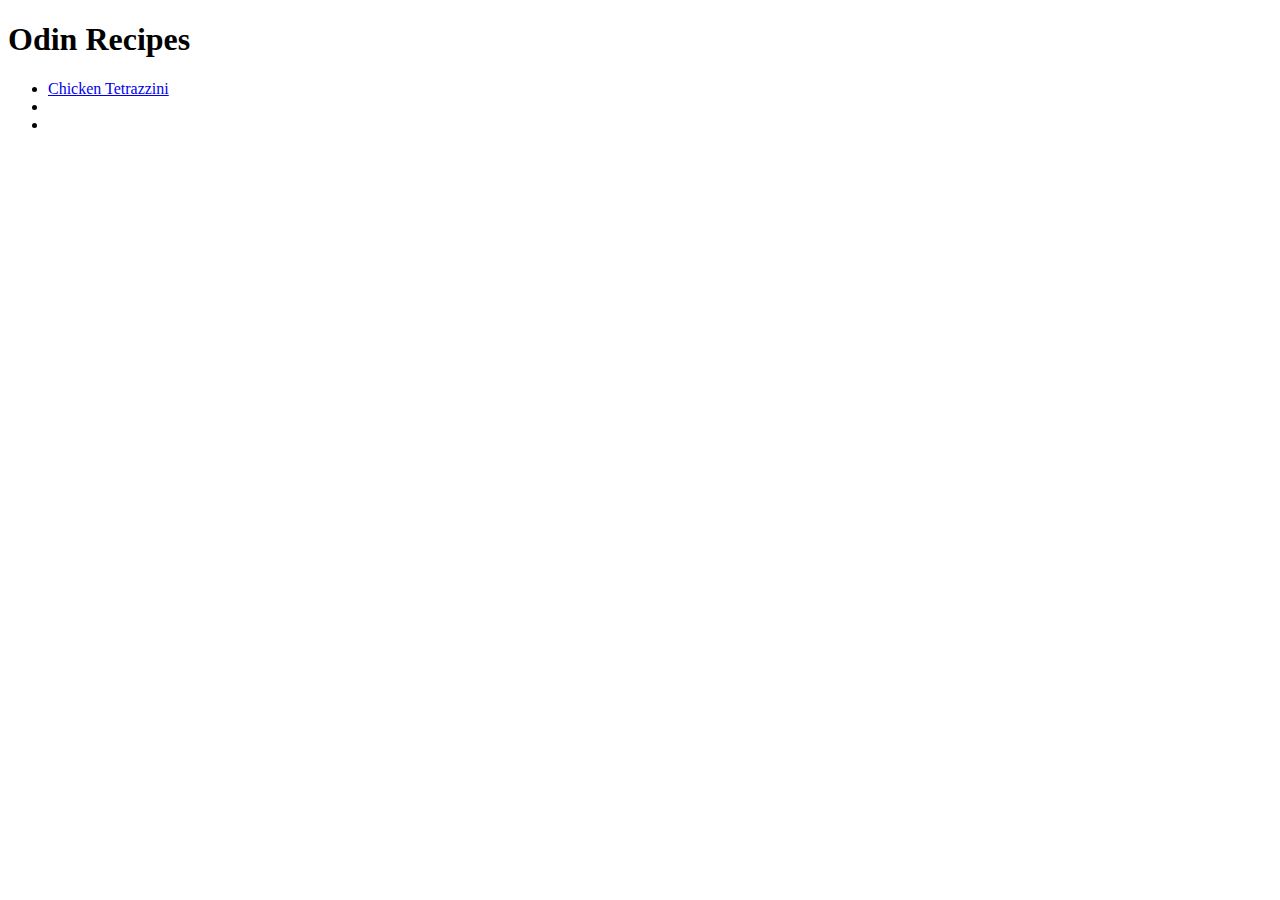
==== index.html @ a7e74b7c "add image folder in directory add chicken tetrazzini page link on index.html add chicken tetrazzini " ====
<!DOCTYPE html>
<html lang="en">
<head>
    <meta charset="UTF-8">
    <meta http-equiv="X-UA-Compatible" content="IE=edge">
    <meta name="viewport" content="width=device-width, initial-scale=1.0">
    <title>Odin Recipes Project</title>
</head>
<body>
  <h1>Odin Recipes</h1> 
  <ul> 
    <li><a href="recipes/chickentetrazzini.html">Chicken Tetrazzini</a></li>
    <li></li>
    <li></li>  
  </ul>
  
</body>
</html>
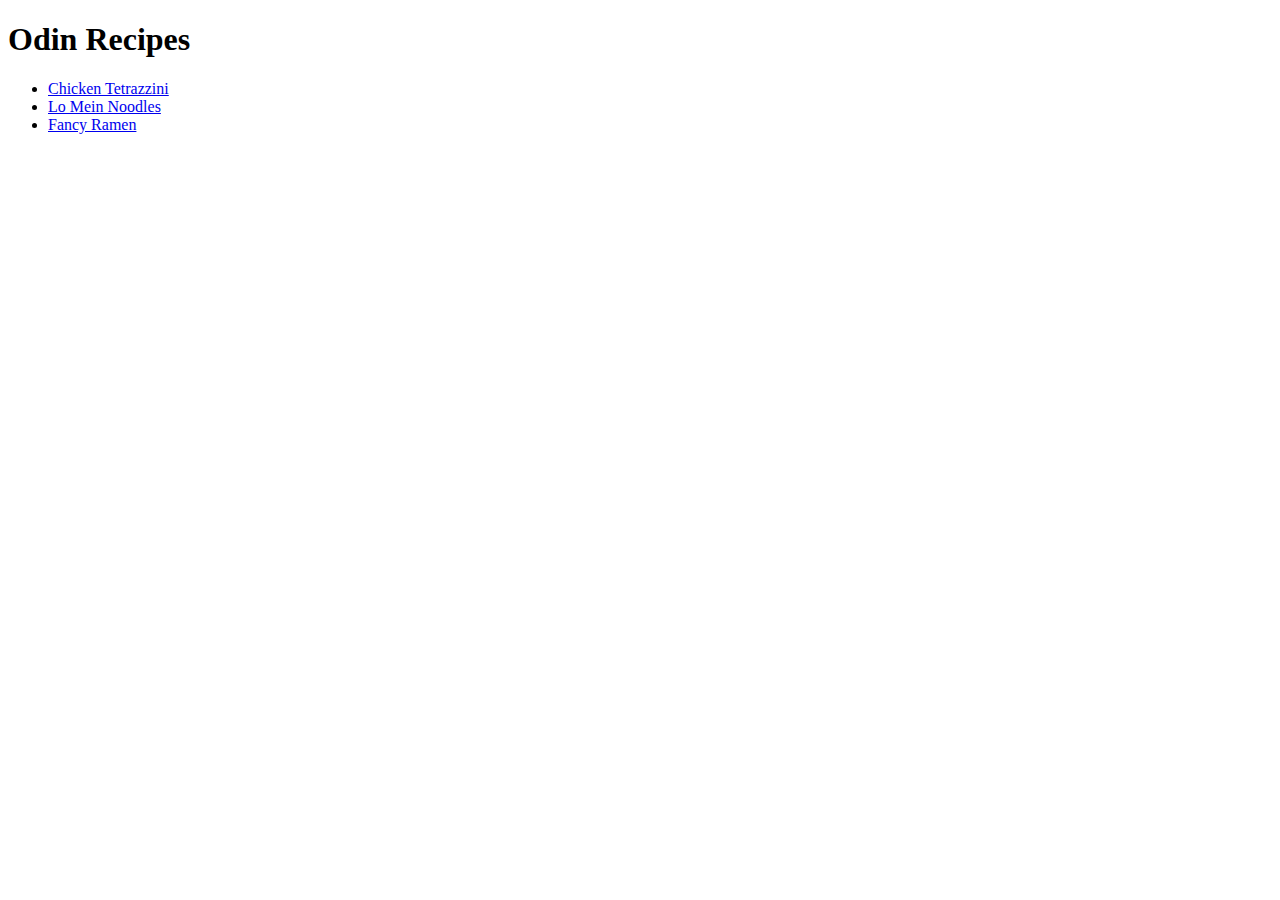
==== commit 6f418b17: "add fancy ramen recipe page and image add lo mein noodles recipe page and image add links to new pag" ====
--- a/index.html
+++ b/index.html
@@ -9,9 +9,9 @@
 <body>
   <h1>Odin Recipes</h1> 
   <ul> 
-    <li><a href="recipes/chickentetrazzini.html">Chicken Tetrazzini</a></li>
-    <li></li>
-    <li></li>  
+    <li><a href="chickentetrazzini.html">Chicken Tetrazzini</a></li>
+    <li><a href="lomeinnoodles.html">Lo Mein Noodles</a></li>
+    <li><a href="fancyramen.html">Fancy Ramen</a></li>  
   </ul>
   
 </body>
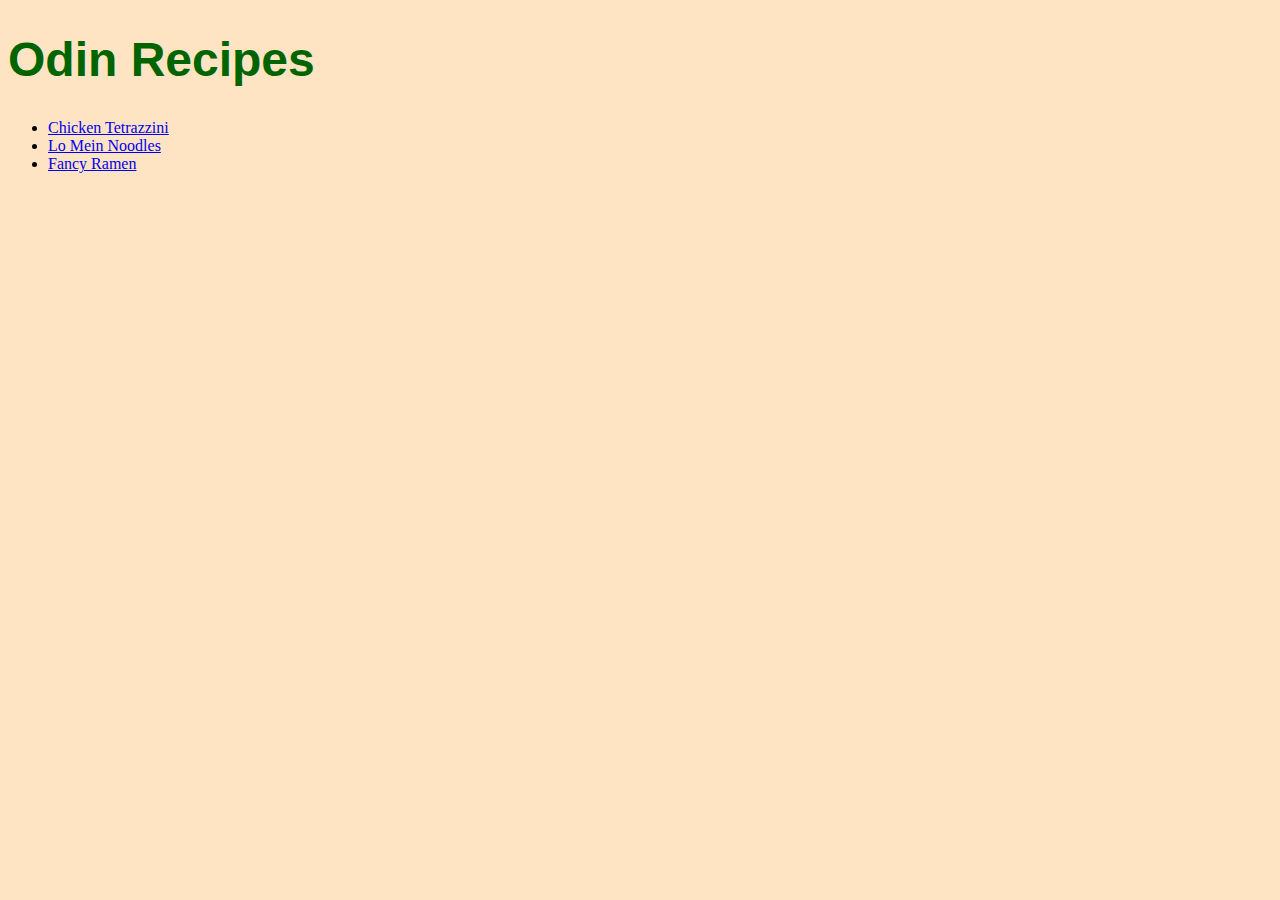
==== commit 8c34390a: "Add CSS Stylesheet" ====
--- a/index.html
+++ b/index.html
@@ -5,6 +5,8 @@
     <meta http-equiv="X-UA-Compatible" content="IE=edge">
     <meta name="viewport" content="width=device-width, initial-scale=1.0">
     <title>Odin Recipes Project</title>
+    <link rel="stylesheet" href="styles.css">
+  
 </head>
 <body>
   <h1>Odin Recipes</h1> 
--- a/styles.css
+++ b/styles.css
@@ -0,0 +1,14 @@
+body {
+    background-color: bisque;
+}
+
+h1 {
+    font-size: 3em;
+    font-family:'Lucida Sans', 'Lucida Sans Regular', 'Lucida Grande', 'Lucida Sans Unicode', Geneva, Verdana, sans-serif;
+    color:darkgreen;
+}
+
+img {
+    max-width: 600px;
+    max-height: 500px;
+}